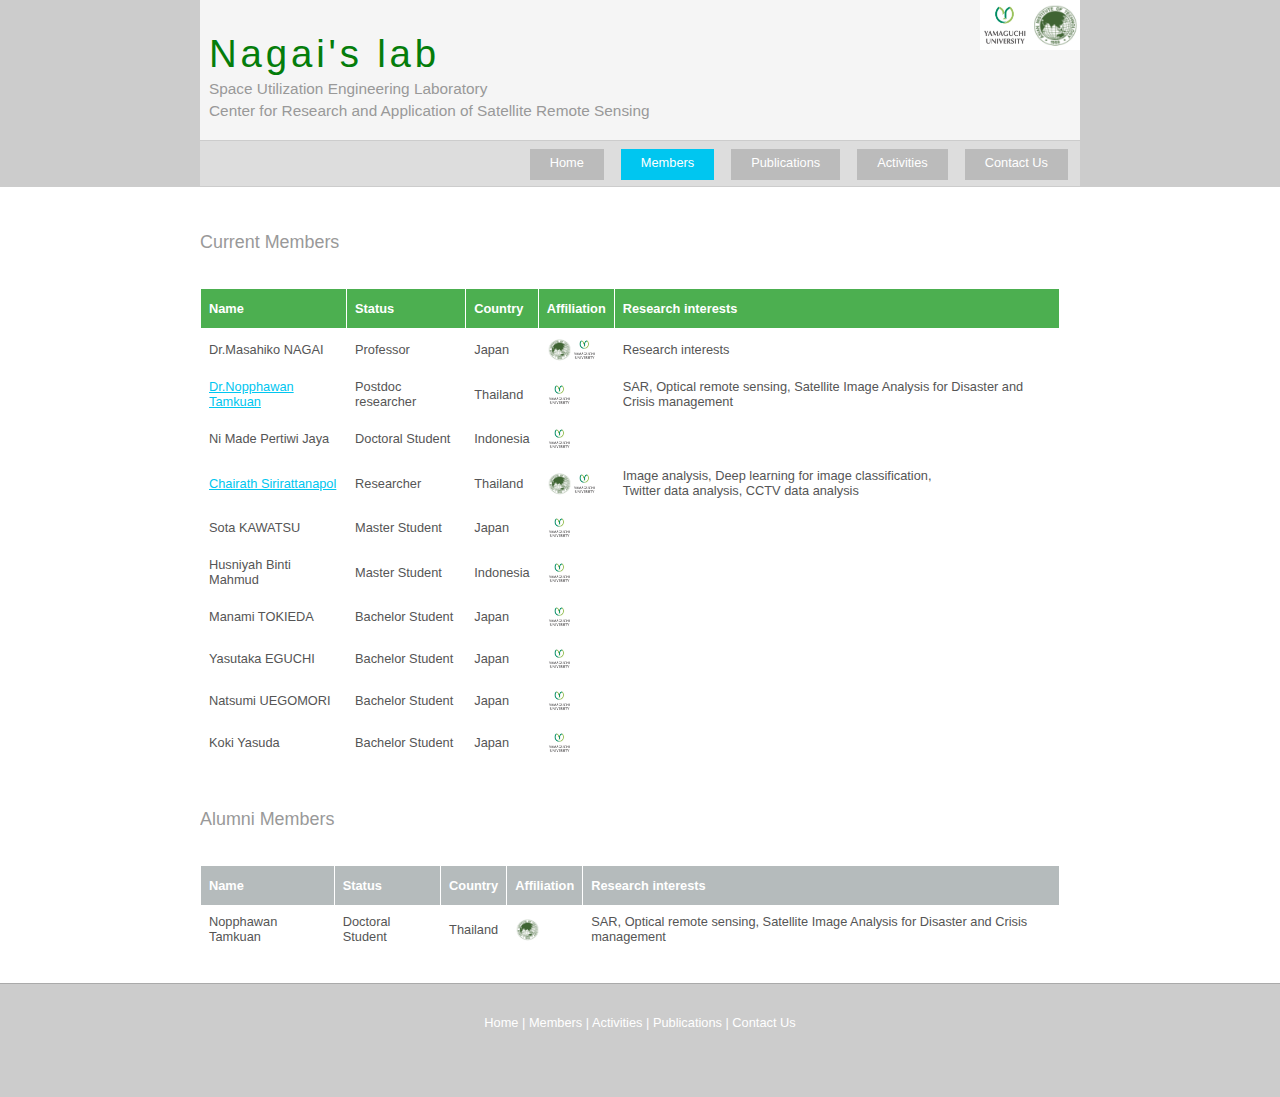
==== members.html @ 8b04f482 "updated members.html" ====
<!DOCTYPE HTML>
<html>

<head>
  <title>Nagai's lab</title>
  <meta name="description" content="This page is personal webpage that is contained information about Nagai's lab, members, researches, projects, activities" />
  <meta name="keywords" content="Nagai lab, satellite lab, remote sensing lab, yamaguchi lab" />
  <meta http-equiv="content-type" content="text/html; charset=windows-1252" />
  <link rel="stylesheet" type="text/css" href="style/style.css" />
</head>

<body>
  <div id="main">
    <div id="header">
      <div id="logo">
        <div id="logo_text">
          <!-- class="logo_colour", allows you to change the colour of the text -->
          <h1><a href="index.html"><span class="logo_colour">Nagai's lab</span></a></h1>
          <h2>Space Utilization Engineering Laboratory </h2>
          <h2>Center for Research and Application of Satellite Remote Sensing</h2>

        </div>
        <div id="logo_img">
        <p><img src="style/ait_logo.png" width="50px" height="50px" align="right">
          <img src="style/yamaguchi_logo.png" width="50px" height="50px" aligh="right" align="right"></p>

        </div>
      </div>
      <div id="menubar">
        <ul id="menu">
          <!-- put class="selected" in the li tag for the selected page - to highlight which page you're on -->
          <li><a href="index.html">Home</a></li>
          <li class="selected"><a href="members.html">Members</a></li>
          <li><a href="xx.html">Publications</a></li>
          <li><a href="xx.html">Activities</a></li>
          <li><a href="xx.html">Contact Us</a></li>
        </ul>
      </div>
    </div>
    <div id="content_header"></div>
    <div id="site_content">
      <div id="Alumni_content">
        <p><h3 id="h3_title">Current Members</h3></p>
  <table id="members">
  <tr>
    <th>Name</th>
    <th>Status</th>
    <th>Country</th>
    <th>Affiliation</th>
    <th>Research interests</th>
  </tr>
  <tr>
    <td>Dr.Masahiko NAGAI</td>
    <td>Professor</td>
    <td>Japan</td>
    <td><img src="style/ait_logo.png" width="25px" height="25px" align="left">
      <img src="style/yamaguchi_logo.png" width="25px" height="25px" aligh="left" align="left">
    </td>
    <td>Research interests</td>
  </tr>
  <tr>
    <td><a href="https://ntamkuan.github.ioDr.Nopphawan">Dr.Nopphawan Tamkuan</a></td>
    <td>Postdoc researcher</td>
    <td>Thailand</td>
    <td><img src="style/yamaguchi_logo.png" width="25px" height="25px" aligh="left" align="left"></td>
    <td>SAR, Optical remote sensing, Satellite Image Analysis for
      Disaster and Crisis management </td>
  </tr>


  <tr>
    <td>Ni Made Pertiwi Jaya</td>
    <td>Doctoral Student</td>
    <td>Indonesia</td>
    <td><img src="style/yamaguchi_logo.png" width="25px" height="25px" aligh="left" align="left"></td>
    <td></td>
  </tr>


  <tr>
    <td><a href="http://www.schairath.com">Chairath Sirirattanapol<a></td>
    <td>Researcher</td>
    <td>Thailand</td>
    <td><img src="style/ait_logo.png" width="25px" height="25px" align="left">
      <img src="style/yamaguchi_logo.png" width="25px" height="25px" aligh="left" align="left"></td>
    <td>Image analysis, Deep learning for image classification,</br>
       Twitter data analysis, CCTV data analysis</td>
  </tr>




  <tr>
    <td>Sota KAWATSU</td>
    <td>Master Student</td>
    <td>Japan</td>
    <td><img src="style/yamaguchi_logo.png" width="25px" height="25px" aligh="left" align="left"></td>
    <td></td>
  </tr>
  <tr>
    <td>Husniyah Binti Mahmud</td>
    <td>Master Student</td>
    <td>Indonesia</td>
    <td><img src="style/yamaguchi_logo.png" width="25px" height="25px" aligh="left" align="left"></td>
    <td></td>
  </tr>


  <tr>
    <td>Manami TOKIEDA</td>
    <td>Bachelor Student</td>
    <td>Japan</td>
    <td><img src="style/yamaguchi_logo.png" width="25px" height="25px" aligh="left" align="left"></td>
    <td></td>
  </tr>

  <tr>
    <td>Yasutaka EGUCHI</td>
    <td>Bachelor Student</td>
    <td>Japan</td>
    <td><img src="style/yamaguchi_logo.png" width="25px" height="25px" aligh="left" align="left"></td>
    <td></td>
  </tr>
  <tr>
    <td>Natsumi UEGOMORI</td>
    <td>Bachelor Student</td>
    <td>Japan</td>
    <td><img src="style/yamaguchi_logo.png" width="25px" height="25px" aligh="left" align="left"></td>
    <td></td>
  </tr>

  <tr>
    <td>Koki Yasuda</td>
    <td>Bachelor Student</td>
    <td>Japan</td>
    <td><img src="style/yamaguchi_logo.png" width="25px" height="25px" aligh="left" align="left"></td>
    <td></td>
  </tr>

</table>

      </div>

<!-- Alumni -->
<div id="Alumni_content">
  <p><h3 id="h3_title">Alumni Members</h3></p>
<table id="Alumni">
<tr>
<th>Name</th>
<th>Status</th>
<th>Country</th>
<th>Affiliation</th>
<th>Research interests</th>
</tr>

<tr>
<td>Nopphawan Tamkuan</td>
<td>Doctoral Student</td>
<td>Thailand</td>
<td><img src="style/ait_logo.png" width="25px" height="25px" aligh="left" align="left"></td>
<td>SAR, Optical remote sensing, Satellite Image Analysis for
Disaster and Crisis management </td>
</tr>



</table>

</div>

    </div>
    <div id="content_footer"></div>
    <div id="footer">
      <p><a href="index.html">Home</a> | <a href="xx.html">Members</a> | <a href="xx.html">Activities</a> | <a href="xx.html">Publications</a> | <a href="xx.html">Contact Us</a></p>
    </div>
  </div>
</body>
</html>
---- style/style.css ----
html
{ height: 100%;}

*
{ margin: 0;
  padding: 0;}

body
{ font: normal .80em 'trebuchet ms', arial, sans-serif;
  background: #FFF;
  color: #555;}

p
{ padding: 0 0 20px 0;
  line-height: 1.7em;}

img
{ border: 0;}

h1, h2, h3, h4, h5, h6
{ color: #362C20;
  letter-spacing: 0em;
  padding: 0 0 5px 0;}

h1, h2, h3
{ font: normal 170% 'century gothic', arial;
  margin: 0 0 15px 0;
  padding: 15px 0 5px 0;
  color: #000;}

h2
{ font-size: 160%;
  padding: 9px 0 5px 0;
  color: #009FBC;}

h3
{ font-size: 140%;
  padding: 5px 0 0 0;}

h4, h6
{ color: #009FBC;
  padding: 0 0 5px 0;
  font: normal 110% arial;
  text-transform: uppercase;}

h5, h6
{ color: #888;
  font: normal 95% arial;
  letter-spacing: normal;
  padding: 0 0 15px 0;}

a, a:hover
{ outline: none;
  text-decoration: underline;
  color: #00C6F0;}

a:hover
{ text-decoration: none;}

blockquote
{ margin: 20px 0;
  padding: 10px 20px 0 20px;
  border: 1px solid #E5E5DB;
  background: #FFF;}

ul
{ margin: 2px 0 22px 17px;}

ul li
{ list-style-type: circle;
  margin: 0 0 6px 0;
  padding: 0 0 4px 5px;
  line-height: 1.5em;}

ol
{ margin: 8px 0 22px 20px;}

ol li
{ margin: 0 0 11px 0;}

.left
{ float: left;
  width: auto;
  margin-right: 10px;}

.right
{ float: right;
  width: auto;
  margin-left: 10px;}

.center
{ display: block;
  text-align: center;
  margin: 20px auto;}

#main, #logo, #menubar, #site_content, #footer
{ margin-left: auto;
  margin-right: auto;}

#header
{ background: #CCC;
  border-bottom: 1px solid #CCC;
  height: 186px;}

#banner
{  background: transparent url(banner_big.png) no-repeat;
  width: 860px;
  height: 400px;
  margin-bottom: 20px;
  border: 10px solid #DDD;}

  #middle_content
  {
    width: 860px;
    height: auto;
    margin-bottom: 20px;
    border: 0 solid #DDD;}

    #Alumni_content
    {
      width: 860px;
      height: auto;
      margin-bottom: 20px;
      border: 0 solid #DDD;}

#logo
{ width: 880px;
  position: relative;
  height: 140px;
  background: #F5F5F5;}

#logo #logo_text
{ position: absolute;
  top: 10px;
  left: 0;}

#logo h1, #logo h2
{ font: normal 300% 'century gothic', arial, sans-serif;
  border-bottom: 0;
  text-transform: none;
  margin: 0 0 0 9px;}

#logo_text h1, #logo_text h1 a, #logo_text h1 a:hover
{ padding: 22px 0 0 0;
  color: #323232;
  letter-spacing: 0.1em;
  text-decoration: none;}

#logo_text h1 a .logo_colour
{ color: #057D0B;}

#logo_text a:hover .logo_colour
{ color: #DDD;}

#logo_text h2
{ font-size: 120%;
  padding: 4px 0 0 0;
  color: #999;}

#menubar
{ width: 872px;
  height: 45px;
  padding-right: 8px;
  background: #DDD;
  border-top: 1px solid #CCC;}

ul#menu
{ float: right;
  margin: 0;}

ul#menu li
{ float: left;
  padding: 0 0 0 9px;
  list-style: none;
  margin: 8px 4px 0 4px;}

ul#menu li a
{ font: normal 100% 'trebuchet ms', sans-serif;
  display: block;
  float: left;
  height: 20px;
  padding: 6px 20px 5px 20px;
  text-align: center;
  color: #FFF;
  text-decoration: none;
  background: #BBB;}

ul#menu li.selected a
{ height: 20px;
  padding: 6px 20px 5px 11px;}

ul#menu li.selected
{ margin: 8px 4px 0 13px;
  background: #00C6F0;}

ul#menu li.selected a, ul#menu li.selected a:hover
{ background: #00C6F0;
  color: #FFF;}

ul#menu li a:hover
{ color: #323232;}

#site_content
{ width: 880px;
  overflow: hidden;
  margin: 20px auto 0 auto;
  padding: 0 0 10px 0;}

#sidebar_container
{ float: left;
  width: 224px;}

.sidebar_top
{ width: 222px;
  height: 14px;
  background: transparent url(side_top.png) no-repeat;}

.sidebar_base
{ width: 222px;
  height: 14px;
  background: url(side_base.png) no-repeat;}

.sidebar
{ float: right;
  width: 222px;
  padding: 0;
  margin: 0 0 16px 0;}

.sidebar_item
{ background: url(side_back.png) repeat-y;
  padding: 0 15px;
  width: 192px;}

.sidebar li a.selected
{ color: #444;}

.sidebar ul
{ margin: 0;}

#content
{ text-align: left;
  width: 620px;
  padding: 0 0 0 5px;
  float: right;}

#content ul
{ margin: 2px 0 22px 0px;}

#content ul li, .sidebar ul li
{ list-style-type: none;
  background: url(bullet.png) no-repeat;
  margin: 0 0 0 0;
  padding: 0 0 4px 25px;
  line-height: 1.5em;}

#footer
{ width: 100%;
  font-family: 'trebuchet ms', sans-serif;
  font-size: 100%;
  height: 80px;
  padding: 28px 0 5px 0;
  text-align: center;
  background: #CCC;
  border-top: 1px solid #AAA;
  color: #FFF;}

#footer p
{ line-height: 1.7em;
  padding: 0 0 10px 0;}

#footer a
{ color: #FFF;
  text-decoration: none;}

#footer a:hover
{ color: #00C6F0;
  text-decoration: none;}

.search
{ color: #5D5D5D;
  border: 1px solid #BBB;
  width: 134px;
  padding: 4px;
  font: 100% arial, sans-serif;}

.form_settings
{ margin: 15px 0 0 0;}

.form_settings p
{ padding: 0 0 4px 0;}

.form_settings span
{ float: left;
  width: 200px;
  text-align: left;}

.form_settings input, .form_settings textarea
{ padding: 5px;
  width: 299px;
  font: 100% arial;
  border: 1px solid #E5E5DB;
  background: #FFF;
  color: #47433F;}

.form_settings .submit
{ font: 100% arial;
  border: 0;
  width: 99px;
  margin: 0 0 0 212px;
  height: 33px;
  padding: 2px 0 3px 0;
  cursor: pointer;
  background: #3B3B3B;
  color: #FFF;}

.form_settings textarea, .form_settings select
{ font: 100% arial;
  width: 299px;}

.form_settings select
{ width: 310px;}

.form_settings .checkbox
{ margin: 4px 0;
  padding: 0;
  width: 14px;
  border: 0;
  background: none;}

.separator
{ width: 100%;
  height: 0;
  border-top: 1px solid #D9D5CF;
  border-bottom: 1px solid #FFF;
  margin: 0 0 20px 0;}
/*
table
{ margin: 10px 0 30px 0;}

table tr th, table tr td
{ background: #3B3B3B;
  color: #FFF;
  padding: 7px 4px;
  text-align: left;}

table tr td
{ background: #E5E5DB;
  color: #47433F;
  border-top: 1px solid #FFF;}
*/
#h3_title {
  color: #999;
}
#members {
      font-family: "Trebuchet MS", Arial, Helvetica, sans-serif;
      border-collapse: collapse;
      width: 100%;

  }

#members td, #members th {
      border: 1px solid #ffffff;
      padding: 8px;
  }

#members tr:nth-child(even){background-color: #ffffff;}

#members tr:hover {background-color: #ffffff;}

#members th {
      padding-top: 12px;
      padding-bottom: 12px;
      text-align: left;
      background-color: #4CAF50;
      color: white;
  }




  #Alumni {
        font-family: "Trebuchet MS", Arial, Helvetica, sans-serif;
        border-collapse: collapse;
        width: 100%;

    }

  #Alumni td, #Alumni th {
        border: 1px solid #ffffff;
        padding: 8px;
    }

  #Alumni tr:nth-child(even){background-color: #ffffff;}

  #Alumni tr:hover {background-color: #ffffff;}

#Alumni th {
        padding-top: 12px;
        padding-bottom: 12px;
        text-align: left;
        background-color:  #B5BBBC;
        color: white;
    }
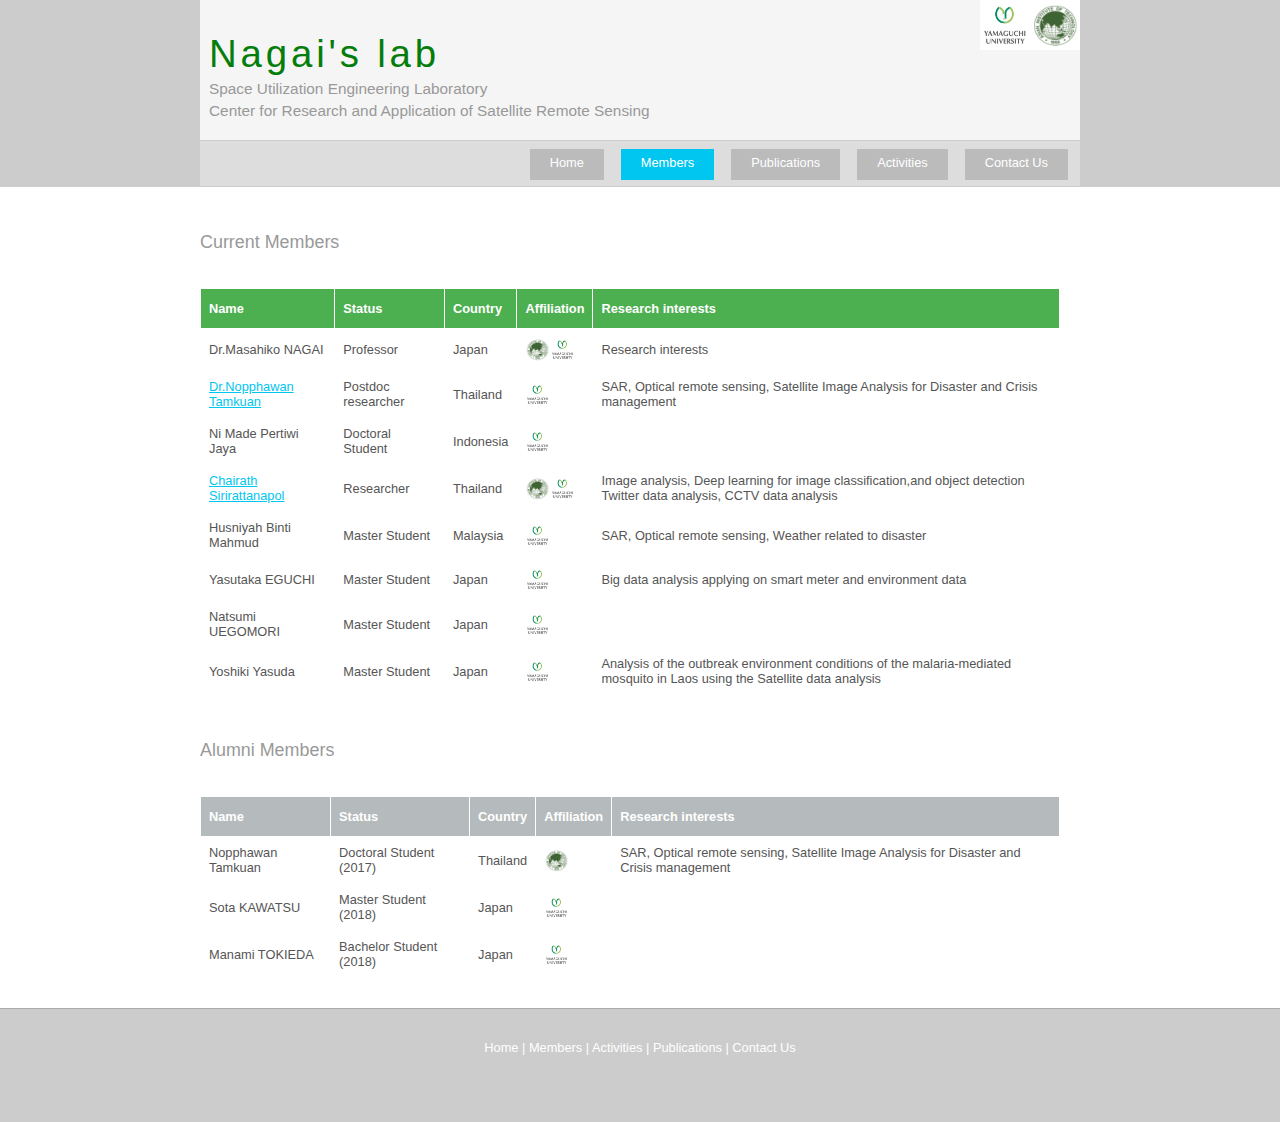
==== commit 0ed2b7c1: "Add files via upload" ====
--- a/members.html
+++ b/members.html
@@ -31,9 +31,9 @@
           <!-- put class="selected" in the li tag for the selected page - to highlight which page you're on -->
           <li><a href="index.html">Home</a></li>
           <li class="selected"><a href="members.html">Members</a></li>
-          <li><a href="xx.html">Publications</a></li>
-          <li><a href="xx.html">Activities</a></li>
-          <li><a href="xx.html">Contact Us</a></li>
+          <li><a href="#">Publications</a></li>
+          <li><a href="#">Activities</a></li>
+          <li><a href="#">Contact Us</a></li>
         </ul>
       </div>
     </div>
@@ -59,7 +59,7 @@
     <td>Research interests</td>
   </tr>
   <tr>
-    <td><a href="https://ntamkuan.github.ioDr.Nopphawan">Dr.Nopphawan Tamkuan</a></td>
+    <td><a href="https://ntamkuan.github.io">Dr.Nopphawan Tamkuan</a></td>
     <td>Postdoc researcher</td>
     <td>Thailand</td>
     <td><img src="style/yamaguchi_logo.png" width="25px" height="25px" aligh="left" align="left"></td>
@@ -83,59 +83,46 @@
     <td>Thailand</td>
     <td><img src="style/ait_logo.png" width="25px" height="25px" align="left">
       <img src="style/yamaguchi_logo.png" width="25px" height="25px" aligh="left" align="left"></td>
-    <td>Image analysis, Deep learning for image classification,</br>
+    <td>Image analysis, Deep learning for image classification,and object detection</br>
        Twitter data analysis, CCTV data analysis</td>
+  </tr>
+
+
+  <tr>
+    <td>Husniyah Binti Mahmud</td>
+    <td>Master Student</td>
+    <td>Malaysia</td>
+    <td><img src="style/yamaguchi_logo.png" width="25px" height="25px" aligh="left" align="left"></td>
+    <td>SAR, Optical remote sensing, Weather related to disaster</td>
+  </tr>
+  <tr>
+    <td>Yasutaka EGUCHI</td>
+    <td>Master Student</td>
+    <td>Japan</td>
+    <td><img src="style/yamaguchi_logo.png" width="25px" height="25px" aligh="left" align="left"></td>
+    <td>Big data analysis applying on smart meter and environment data</td>
   </tr>
 
 
 
 
   <tr>
-    <td>Sota KAWATSU</td>
+    <td>Natsumi UEGOMORI</td>
     <td>Master Student</td>
-    <td>Japan</td>
-    <td><img src="style/yamaguchi_logo.png" width="25px" height="25px" aligh="left" align="left"></td>
-    <td></td>
-  </tr>
-  <tr>
-    <td>Husniyah Binti Mahmud</td>
-    <td>Master Student</td>
-    <td>Indonesia</td>
-    <td><img src="style/yamaguchi_logo.png" width="25px" height="25px" aligh="left" align="left"></td>
-    <td></td>
-  </tr>
-
-
-  <tr>
-    <td>Manami TOKIEDA</td>
-    <td>Bachelor Student</td>
     <td>Japan</td>
     <td><img src="style/yamaguchi_logo.png" width="25px" height="25px" aligh="left" align="left"></td>
     <td></td>
   </tr>
 
   <tr>
-    <td>Yasutaka EGUCHI</td>
-    <td>Bachelor Student</td>
+    <td>Yoshiki Yasuda</td>
+    <td>Master Student</td>
     <td>Japan</td>
     <td><img src="style/yamaguchi_logo.png" width="25px" height="25px" aligh="left" align="left"></td>
-    <td></td>
-  </tr>
-  <tr>
-    <td>Natsumi UEGOMORI</td>
-    <td>Bachelor Student</td>
-    <td>Japan</td>
-    <td><img src="style/yamaguchi_logo.png" width="25px" height="25px" aligh="left" align="left"></td>
-    <td></td>
+    <td>Analysis of the outbreak environment conditions of the malaria-mediated mosquito in Laos using the Satellite data analysis</td>
   </tr>
 
-  <tr>
-    <td>Koki Yasuda</td>
-    <td>Bachelor Student</td>
-    <td>Japan</td>
-    <td><img src="style/yamaguchi_logo.png" width="25px" height="25px" aligh="left" align="left"></td>
-    <td></td>
-  </tr>
+
 
 </table>
 
@@ -155,12 +142,29 @@
 
 <tr>
 <td>Nopphawan Tamkuan</td>
-<td>Doctoral Student</td>
+<td>Doctoral Student (2017)</td>
 <td>Thailand</td>
 <td><img src="style/ait_logo.png" width="25px" height="25px" aligh="left" align="left"></td>
 <td>SAR, Optical remote sensing, Satellite Image Analysis for
 Disaster and Crisis management </td>
 </tr>
+
+<tr>
+  <td>Sota KAWATSU</td>
+  <td>Master Student (2018)</td>
+  <td>Japan</td>
+  <td><img src="style/yamaguchi_logo.png" width="25px" height="25px" aligh="left" align="left"></td>
+  <td></td>
+</tr>
+
+<tr>
+  <td>Manami TOKIEDA</td>
+  <td>Bachelor Student (2018)</td>
+  <td>Japan</td>
+  <td><img src="style/yamaguchi_logo.png" width="25px" height="25px" aligh="left" align="left"></td>
+  <td></td>
+</tr>
+
 
 
 
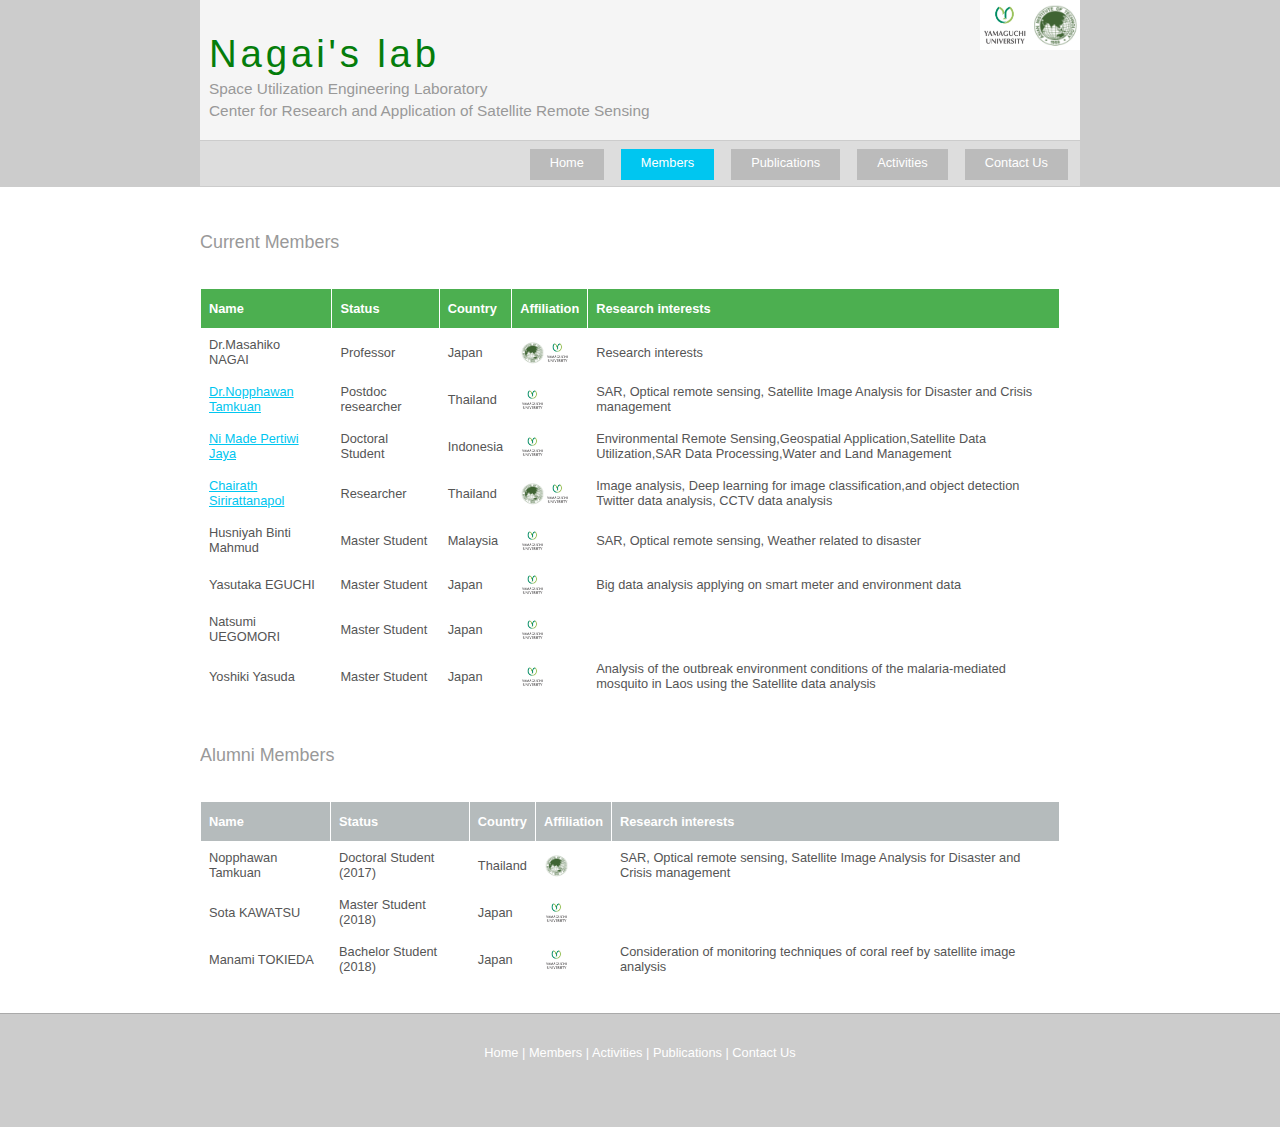
==== commit ffc70518: "Add files via upload" ====
--- a/members.html
+++ b/members.html
@@ -69,11 +69,11 @@
 
 
   <tr>
-    <td>Ni Made Pertiwi Jaya</td>
+    <td><a href="https://nimadepertiwij.github.io">Ni Made Pertiwi Jaya</a></td>
     <td>Doctoral Student</td>
     <td>Indonesia</td>
     <td><img src="style/yamaguchi_logo.png" width="25px" height="25px" aligh="left" align="left"></td>
-    <td></td>
+    <td>Environmental Remote Sensing,Geospatial Application,Satellite Data Utilization,SAR Data Processing,Water and Land Management</td>
   </tr>
 
 
@@ -162,7 +162,7 @@
   <td>Bachelor Student (2018)</td>
   <td>Japan</td>
   <td><img src="style/yamaguchi_logo.png" width="25px" height="25px" aligh="left" align="left"></td>
-  <td></td>
+  <td>Consideration of monitoring techniques of coral reef by satellite image analysis</td>
 </tr>
 
 
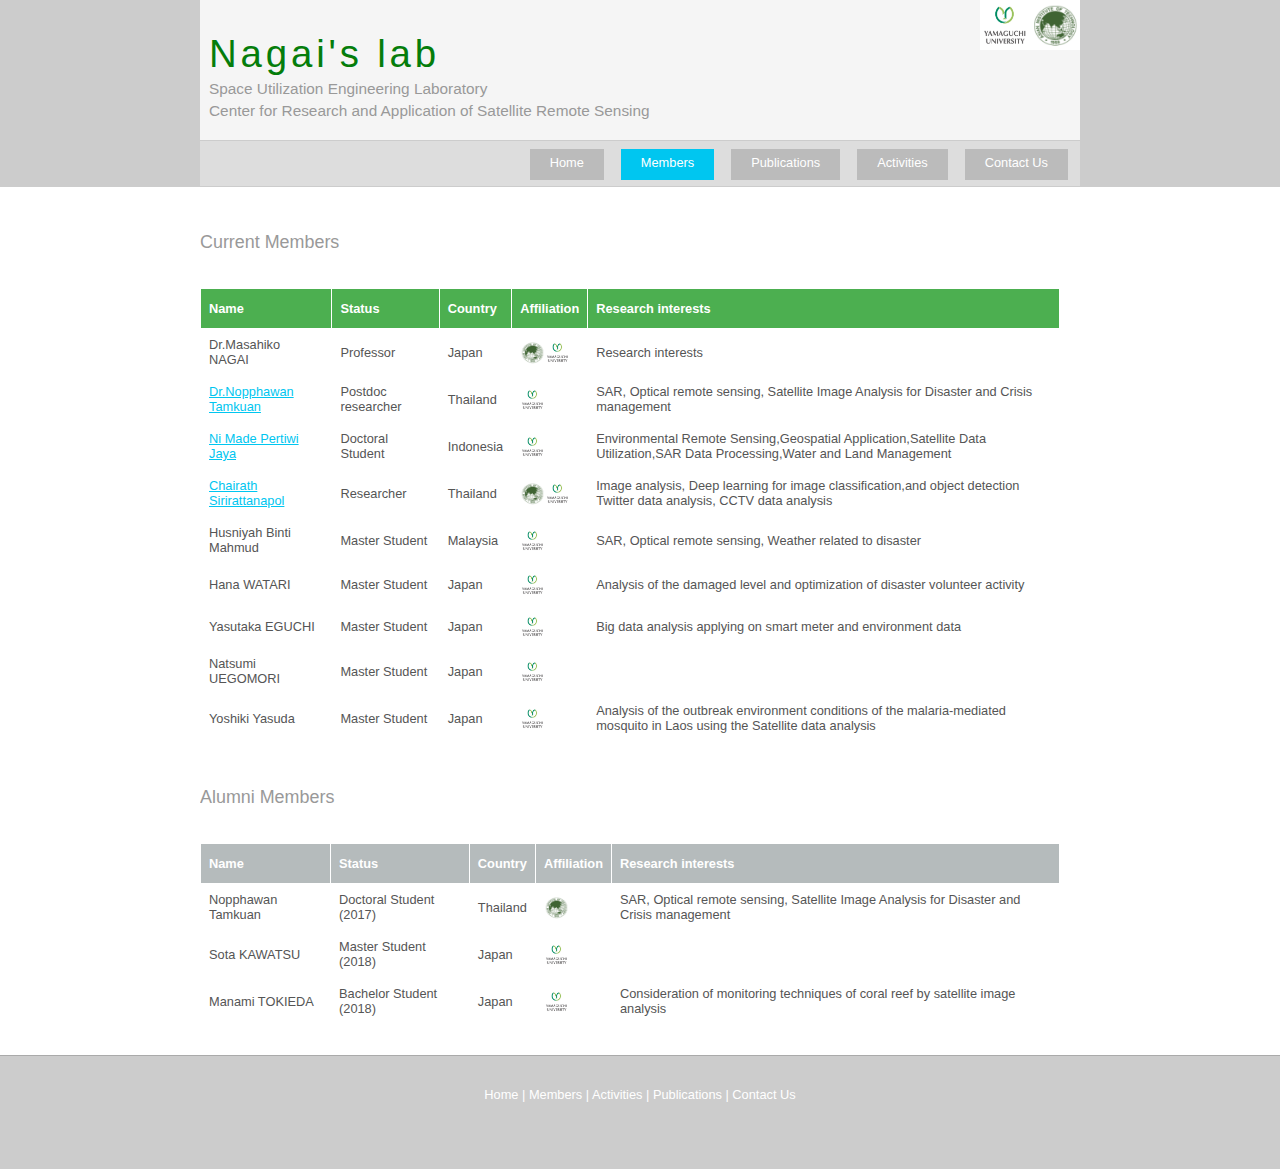
==== commit 934c1bfd: "Add files via upload" ====
--- a/members.html
+++ b/members.html
@@ -96,6 +96,14 @@
     <td>SAR, Optical remote sensing, Weather related to disaster</td>
   </tr>
   <tr>
+    <td>Hana WATARI</td>
+    <td>Master Student</td>
+    <td>Japan</td>
+    <td><img src="style/yamaguchi_logo.png" width="25px" height="25px" aligh="left" align="left"></td>
+    <td>Analysis of the damaged level and optimization of disaster volunteer activity</td>
+  </tr>
+
+  <tr>
     <td>Yasutaka EGUCHI</td>
     <td>Master Student</td>
     <td>Japan</td>
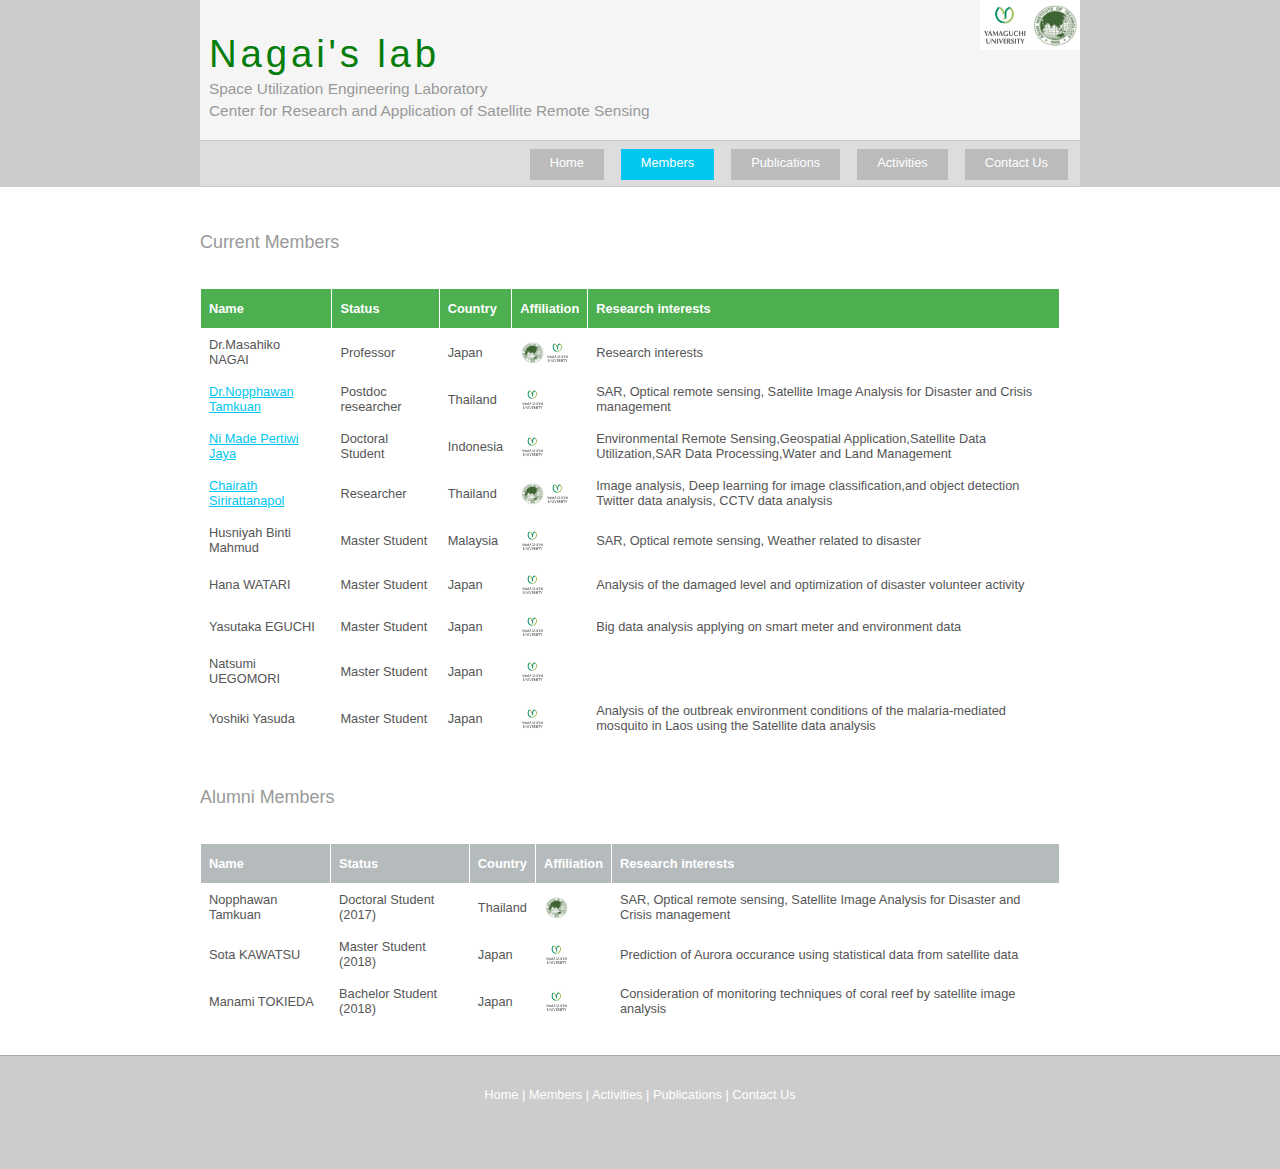
==== commit 9cc87f12: "Add files via upload" ====
--- a/members.html
+++ b/members.html
@@ -162,7 +162,7 @@
   <td>Master Student (2018)</td>
   <td>Japan</td>
   <td><img src="style/yamaguchi_logo.png" width="25px" height="25px" aligh="left" align="left"></td>
-  <td></td>
+  <td>Prediction of Aurora occurance using statistical data from satellite data </td>
 </tr>
 
 <tr>
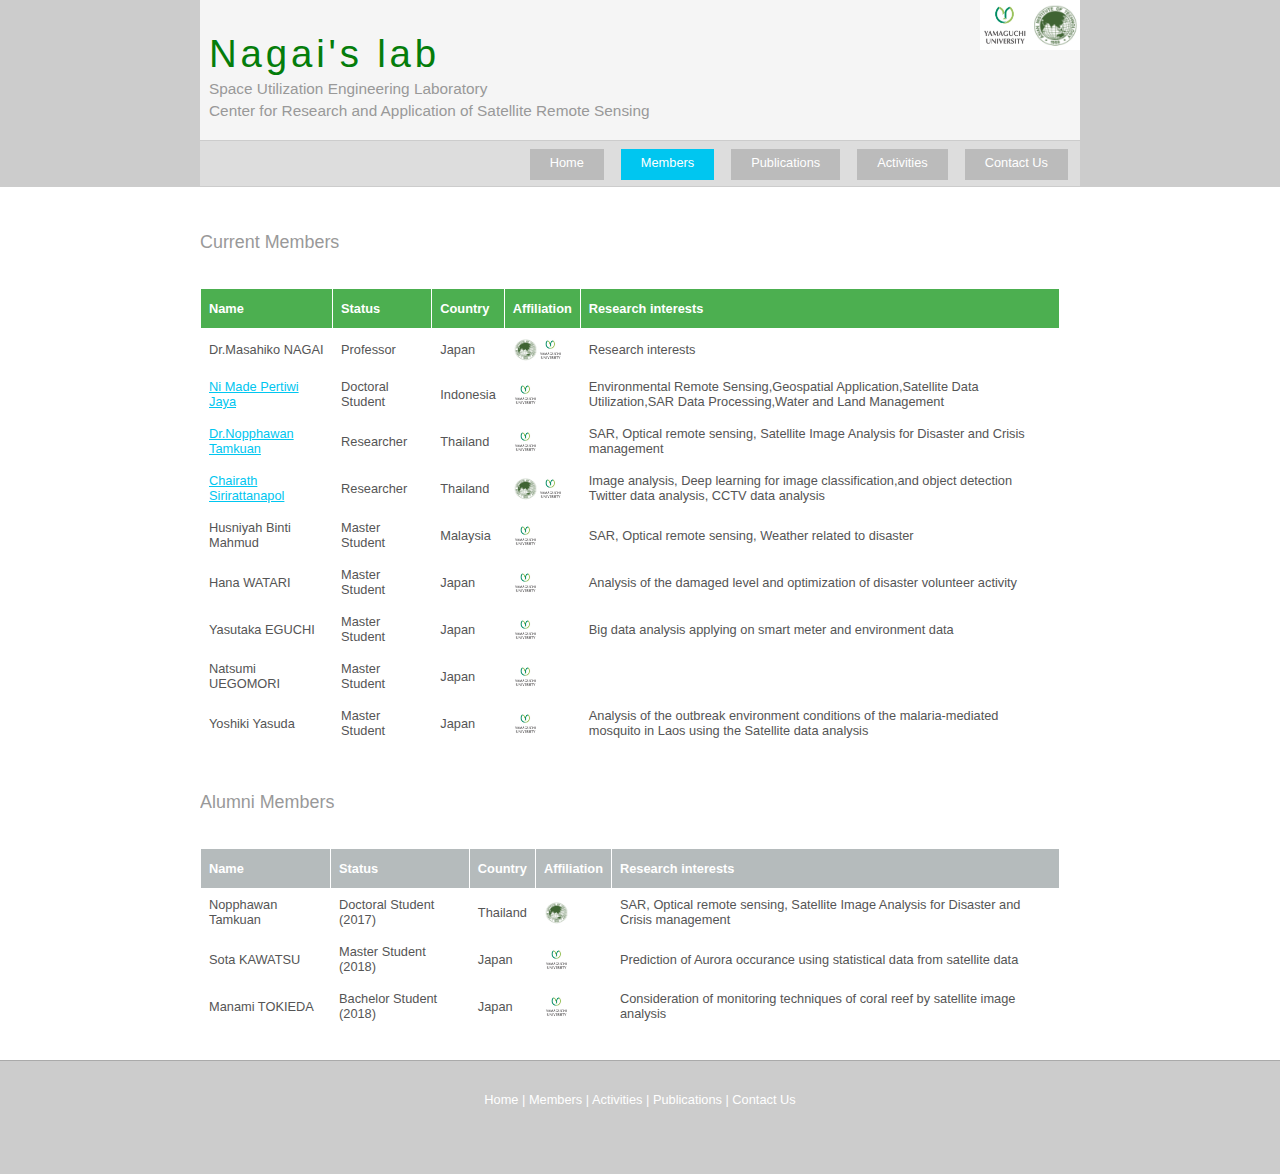
==== commit 05910e05: "edit" ====
--- a/members.html
+++ b/members.html
@@ -58,14 +58,7 @@
     </td>
     <td>Research interests</td>
   </tr>
-  <tr>
-    <td><a href="https://ntamkuan.github.io">Dr.Nopphawan Tamkuan</a></td>
-    <td>Postdoc researcher</td>
-    <td>Thailand</td>
-    <td><img src="style/yamaguchi_logo.png" width="25px" height="25px" aligh="left" align="left"></td>
-    <td>SAR, Optical remote sensing, Satellite Image Analysis for
-      Disaster and Crisis management </td>
-  </tr>
+
 
 
   <tr>
@@ -76,6 +69,14 @@
     <td>Environmental Remote Sensing,Geospatial Application,Satellite Data Utilization,SAR Data Processing,Water and Land Management</td>
   </tr>
 
+  <tr>
+    <td><a href="https://ntamkuan.github.io">Dr.Nopphawan Tamkuan</a></td>
+    <td>Researcher</td>
+    <td>Thailand</td>
+    <td><img src="style/yamaguchi_logo.png" width="25px" height="25px" aligh="left" align="left"></td>
+    <td>SAR, Optical remote sensing, Satellite Image Analysis for
+      Disaster and Crisis management </td>
+  </tr>
 
   <tr>
     <td><a href="http://www.schairath.com">Chairath Sirirattanapol<a></td>
